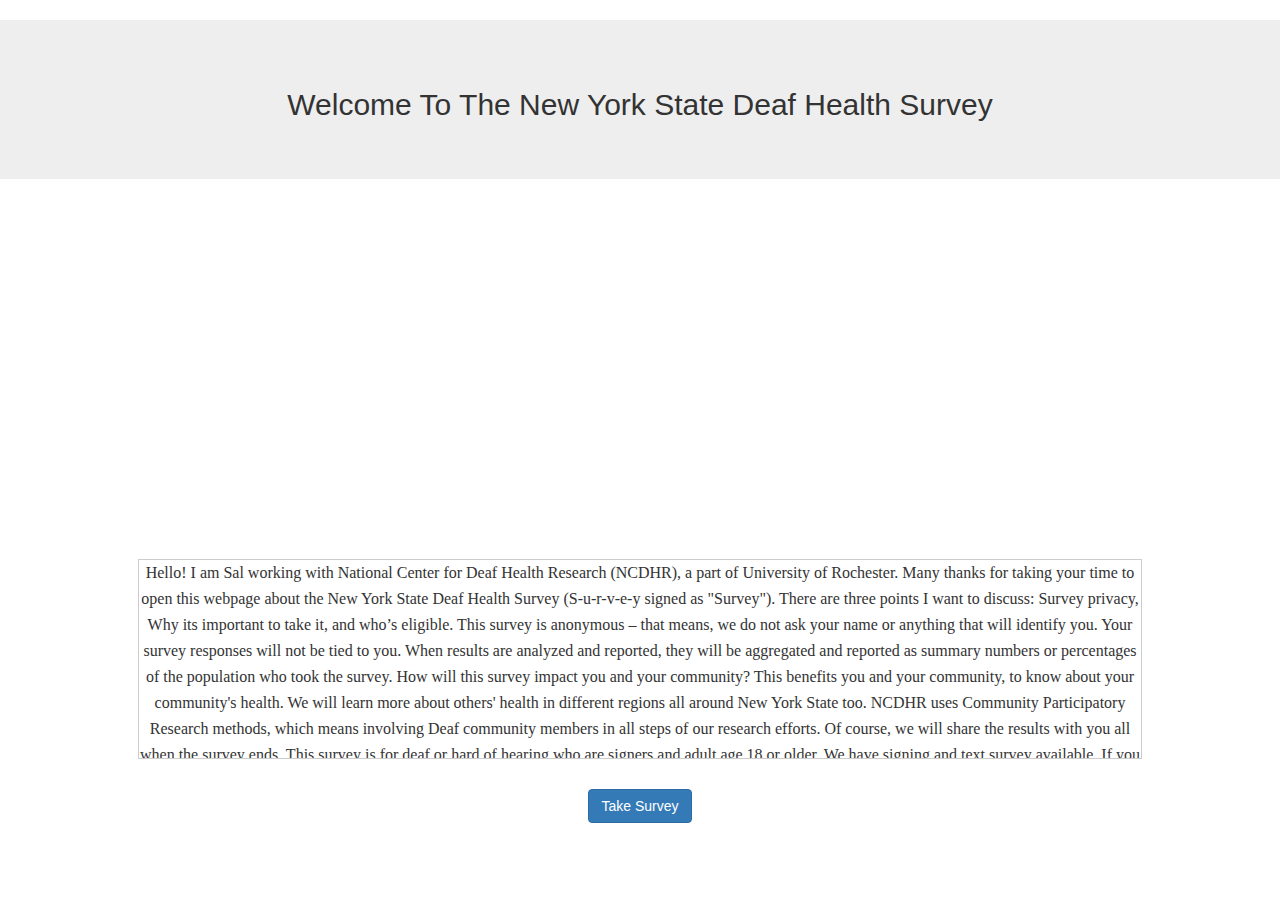
==== index.html @ bf1489d5 "first commit" ====
<!DOCTYPE html>
<html lang="en">
  <head>
    <meta charset="utf-8">
    <meta http-equiv="X-UA-Compatible" content="IE=edge">
    <meta name="viewport" content="width=device-width, initial-scale=1">

    <title>NYS Deaf Survey</title>
    <!-- Bootstrap core CSS -->
    <link href="css/bootstrap.min.css" rel="stylesheet">
    <link href="css/style.css" rel="stylesheet">
    <script src="https://ajax.googleapis.com/ajax/libs/jquery/3.1.1/jquery.min.js"></script>
    <style>
    .center {
      margin: auto;
      width: 80%;
      padding: 10px;
    }
  </style>
  </head>
  <body>

  <div class="jumbotron">
        <h2>Welcome To The New York State Deaf Health Survey</h2>
        
  </div>
<div class = "wrapper">
  <div class="center">
    
    <iframe width="560" height="315" src="http://www.youtube.com/embed/eGHDytvK9Vk" frameborder="0" allowfullscreen></iframe>


</iframe> 



</br>


</br>

  <div style="height:200px;width:100%;border:1px solid #ccc;font:16px/26px Georgia, Garamond, Serif;overflow:auto;">
  
  Hello! I am Sal working with National Center for Deaf Health Research (NCDHR),  a part of University of Rochester. Many thanks for taking your time to open this webpage about the New York State Deaf Health Survey (S-u-r-v-e-y signed as "Survey").
There are three points I want to discuss: Survey privacy, Why its important to take it, and who’s eligible.
This survey is anonymous – that means, we do not ask your name or anything that will identify you.  Your survey responses will not be tied to you. When results are analyzed and reported, they will be aggregated and reported as summary numbers or percentages of the population who took the survey.
How will this survey impact you and your community?  This benefits you and your community, to know about your community's health. We will learn more about others' health in different regions all around New York State too. NCDHR uses Community Participatory Research methods, which means involving Deaf community members in all steps of our research efforts. Of course, we will share the results with you all when the survey ends. 
This survey is for deaf or hard of hearing who are signers and adult age 18 or older. We have signing and text survey available. If you have some questions or concerns, you are always welcome to contact us, call us VP (585) 286-2776 or send us a message at ncdhr@urmc.rochester.edu. 
You may begin the survey by clicking blue button with “Take Survey.” Important, this survey webpage will take a minute or two to load. 
Thank you! 
   </div>
  </div>
  <br>

<div class = "wrapper">

  <button id = "continueButton" class="btn btn-primary"> Take Survey </button>

</div>
   

    <script src="js/bootstrap.min.js"></script>
    <script src="js/main.js"></script>
    

  </body>
</html>
---- css/style.css ----
/* Space out content a bit */
body {
  padding-top: 20px;
  padding-bottom: 20px;
}

.wrapper {
    text-align: center;
}

.button {
    position: absolute;
    top: 50%;
}

/* Everything but the jumbotron gets side spacing for mobile first views */
.header,
.marketing,
.footer {
  padding-right: 15px;
  padding-left: 15px;
}

/* Custom page header */
.header {
  padding-bottom: 20px;
  border-bottom: 1px solid #e5e5e5;
}
/* Make the masthead heading the same height as the navigation */
.header h3 {
  margin-top: 0;
  margin-bottom: 0;
  line-height: 40px;
}

/* Custom page footer */
.footer {
  padding-top: 19px;
  color: #777;
  border-top: 1px solid #e5e5e5;
}

/* Customize container */
@media (min-width: 768px) {
  .container {
    max-width: 730px;
  }
}
.container-narrow > hr {
  margin: 30px 0;
}

/* Main marketing message and sign up button */
.jumbotron {
  text-align: center;
  border-bottom: 1px solid #e5e5e5;
}
.jumbotron .btn {
  padding: 14px 24px;
  font-size: 21px;
}

/* Supporting marketing content */
.marketing {
  margin: 40px 0;
}
.marketing p + h4 {
  margin-top: 28px;
}

/* Responsive: Portrait tablets and up */
@media screen and (min-width: 768px) {
  /* Remove the padding we set earlier */
  .header,
  .marketing,
  .footer {
    padding-right: 0;
    padding-left: 0;
  }
  /* Space out the masthead */
  .header {
    margin-bottom: 30px;
  }
  /* Remove the bottom border on the jumbotron for visual effect */
  .jumbotron {
    border-bottom: 0;
  }
}
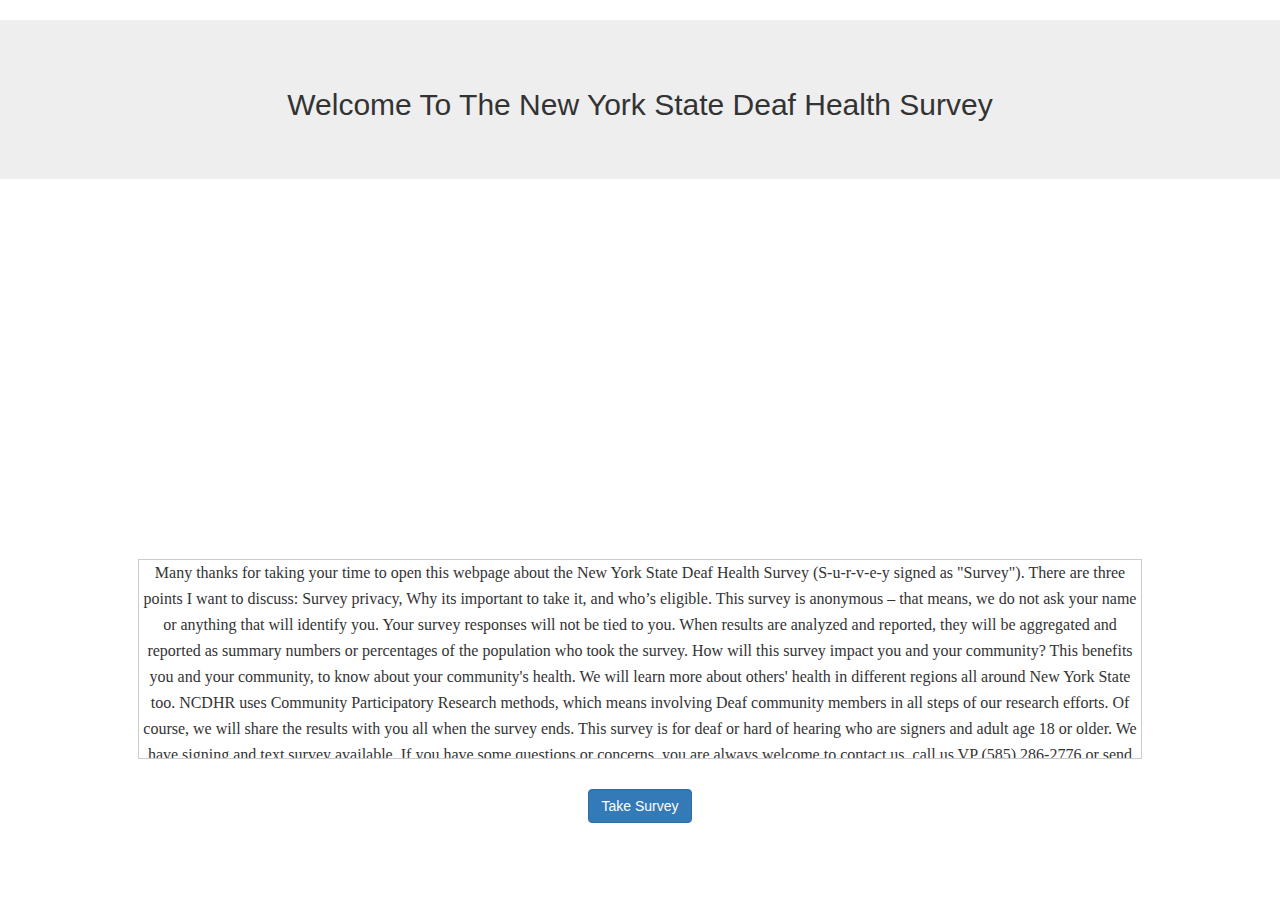
==== commit db0eb668: "Make the final changes for non -rds" ====
--- a/index.html
+++ b/index.html
@@ -28,7 +28,7 @@
 <div class = "wrapper">
   <div class="center">
     
-    <iframe width="560" height="315" src="http://www.youtube.com/embed/eGHDytvK9Vk" frameborder="0" allowfullscreen></iframe>
+    <iframe width="560" height="315" src="http://www.youtube.com/embed/Ae0wJ6u9VG0" frameborder="0" allowfullscreen></iframe>
 
 
 </iframe> 
@@ -42,7 +42,7 @@
 
   <div style="height:200px;width:100%;border:1px solid #ccc;font:16px/26px Georgia, Garamond, Serif;overflow:auto;">
   
-  Hello! I am Sal working with National Center for Deaf Health Research (NCDHR),  a part of University of Rochester. Many thanks for taking your time to open this webpage about the New York State Deaf Health Survey (S-u-r-v-e-y signed as "Survey").
+  Many thanks for taking your time to open this webpage about the New York State Deaf Health Survey (S-u-r-v-e-y signed as "Survey").
 There are three points I want to discuss: Survey privacy, Why its important to take it, and who’s eligible.
 This survey is anonymous – that means, we do not ask your name or anything that will identify you.  Your survey responses will not be tied to you. When results are analyzed and reported, they will be aggregated and reported as summary numbers or percentages of the population who took the survey.
 How will this survey impact you and your community?  This benefits you and your community, to know about your community's health. We will learn more about others' health in different regions all around New York State too. NCDHR uses Community Participatory Research methods, which means involving Deaf community members in all steps of our research efforts. Of course, we will share the results with you all when the survey ends. 
